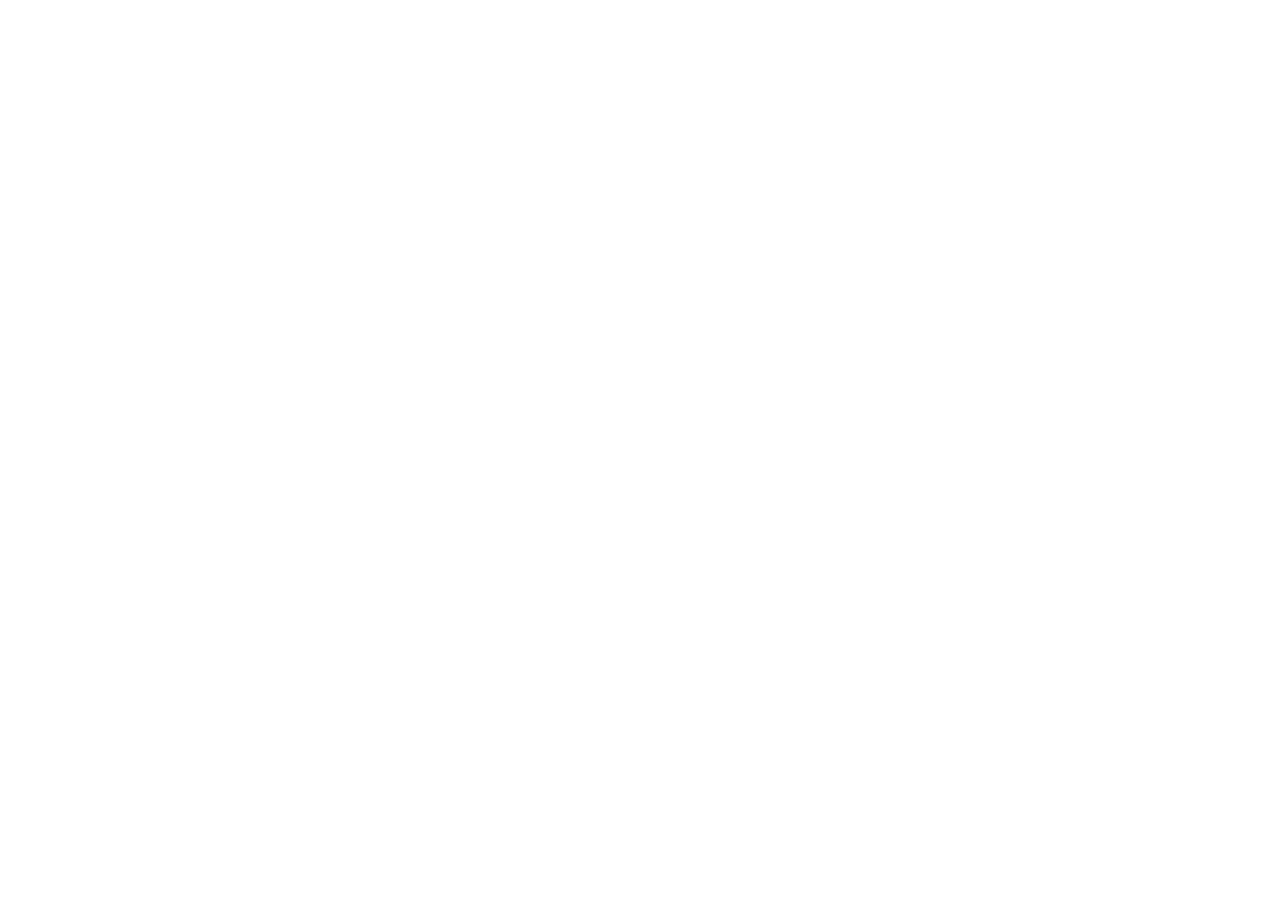
==== amplify/templates/index.html @ 5ddd80bf "Initial commit." ====
<!doctype html>
<html>
    <head>
        <meta charset="utf-8">

        <title>Amplify</title>

        <!-- Favicon -->
        <link rel="shortcut icon" type="image/png" href="/static/img/favicon-paused.png">

        <!-- Fonts -->
        <link href="http://fonts.googleapis.com/css?family=Comfortaa" rel="stylesheet" type="text/css">

        <!-- Styles -->
        <link rel="stylesheet" type="text/css" href="/static/css/style.css">
    </head>

    <body>
        <div class="album">
            <img src="/static/img/vinyl.png" alt="" class="vinyl">
            <img src="" alt="" class="cover">
            <div class="progressBar"></div>
        </div>

        <h1></h1>
        <h2></h2>

        <!-- Foundation -->
        <script src="/static/js/foundation/jquery-1.7.2.js"></script>
        <script src="/static/js/foundation/underscore-1.3.3.js"></script>
        <script src="/static/js/foundation/backbone-0.9.2.js"></script>
        <script src="/static/js/foundation/jquery.transit.js"></script>

        <!-- Application -->
        <script src="/static/js/application.js"></script>
        <script src="/static/js/main.js"></script>
    </body>
</html>
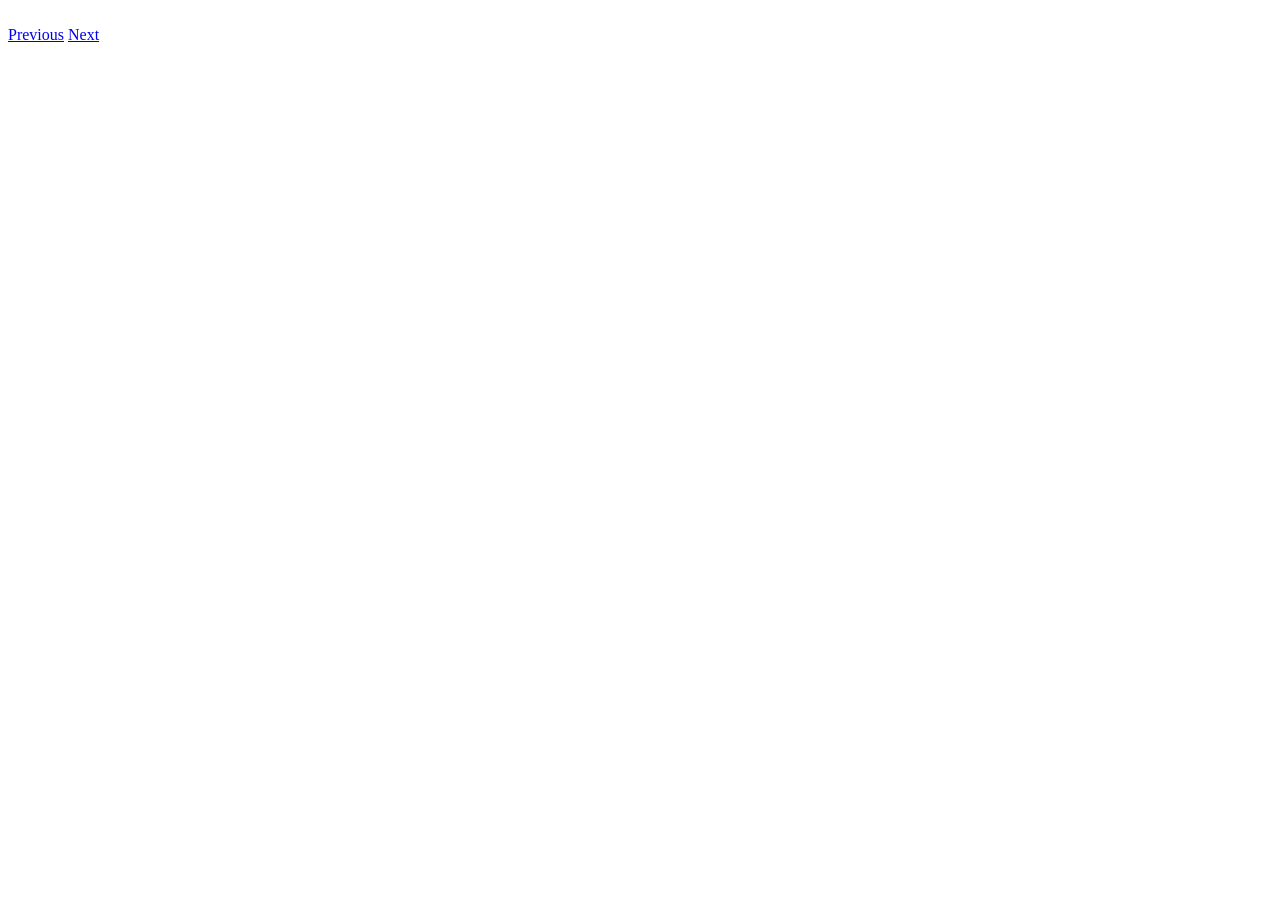
==== commit 769068df: "Adds backward and forward buttons This was done in a hurry, as I realized I hadn't done my daily com" ====
--- a/amplify/templates/index.html
+++ b/amplify/templates/index.html
@@ -6,20 +6,21 @@
         <title>Amplify</title>
 
         <!-- Favicon -->
-        <link rel="shortcut icon" type="image/png" href="/static/img/favicon-paused.png">
-
-        <!-- Fonts -->
-        <link href="http://fonts.googleapis.com/css?family=Comfortaa" rel="stylesheet" type="text/css">
+        <link id="favicon" rel="shortcut icon" type="image/png" href="/static/img/favicon-paused.png">
 
         <!-- Styles -->
         <link rel="stylesheet" type="text/css" href="/static/css/style.css">
     </head>
 
     <body>
-        <div class="album">
+        <div class="album hidden">
             <img src="/static/img/vinyl.png" alt="" class="vinyl">
             <img src="" alt="" class="cover">
-            <div class="progressBar"></div>
+
+            <div id="controls">
+                <a id="previous" href="#">Previous</a>
+                <a id="next" href="#">Next</a>
+            </div>
         </div>
 
         <h1></h1>
